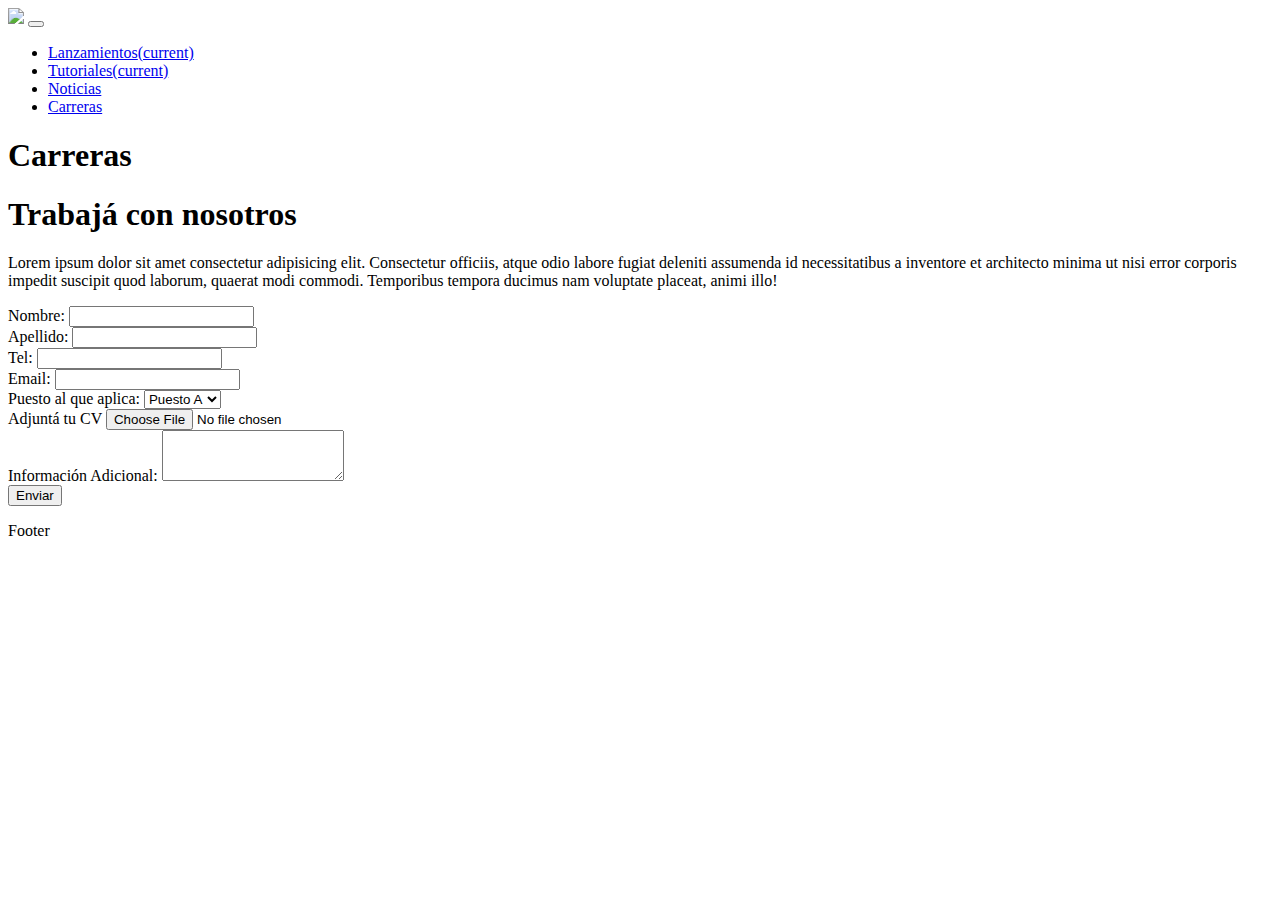
==== carreras.html @ 8fa2a8f9 "upload" ====
<!DOCTYPE html>
<html lang="en">
<head>
    <meta charset="UTF-8">
    <meta name="viewport" content="width=device-width, initial-scale=1.0">
    <link rel="stylesheet" href="styles.css">
    <link rel="stylesheet" href="https://cdn.jsdelivr.net/npm/bootstrap@4.5.3/dist/css/bootstrap.min.css" integrity="sha384-TX8t27EcRE3e/ihU7zmQxVncDAy5uIKz4rEkgIXeMed4M0jlfIDPvg6uqKI2xXr2" crossorigin="anonymous">  
    <title>Carreras</title>
</head>
<body>
    <!--Navbar-->
    <header>
      <nav class="navbar navbar-expand-lg navbar-light text-monospace fixed-top" id="navbar-sitio">
        <a class="navbar-brand" href="index.html"><img src="https://img.icons8.com/cotton/64/000000/tetris-game-console.png"id="logo" /></a>
            <button class="navbar-toggler" type="button" data-toggle="collapse" data-target="#navbarSupportedContent" aria-controls="navbarSupportedContent" aria-expanded="false" aria-label="Toggle navigation">
          <span class="navbar-toggler-icon"></span>
        </button>
        <div class="collapse navbar-collapse" id="navbarSupportedContent">
          <ul class="navbar-nav mr-auto">
            <li class="nav-item">
              <a class="nav-link" href="lanzamientos.html">Lanzamientos<span class="sr-only">(current)</span></a>
            </li>
            <li class="nav-item">
              <a class="nav-link" href="tutoriales.html">Tutoriales<span class="sr-only">(current)</span></a>
            </li>
            <li class="nav-item">
              <a class="nav-link disabled" href="#">Noticias</a>
            </li>
            <li class="nav-item active">
              <a class="nav-link" href="/carreras.html">Carreras</a>
            </li>
          </ul>
        </div>
      </nav>
    </header>
<!--Main-->
<main class="container-fluid">
<!--pages-name-->
    <section class=" container-fluid indicador-pagina" >
      <h1 class="pages-name">Carreras</h1>
    </section>
<!--Formulario-->
    <section id="trabaja-seccion" class="row mx-auto mt-4" >
      <h1 class="display-4">Trabajá con nosotros</h1>
      <p class="lead">Lorem ipsum dolor sit amet consectetur adipisicing elit. Consectetur officiis, atque odio labore fugiat deleniti assumenda id necessitatibus a inventore et architecto minima ut nisi error corporis impedit suscipit quod laborum, quaerat modi commodi. Temporibus tempora ducimus nam voluptate placeat, animi illo!</p>
        <form action="" id="formulario" class="needs-validation" novalidate>
            <div class="form-row">
                <div class="form-group col-md-6">
                  <label for="nombre">Nombre:</label>
                  <input type="text" class="form-control" id="nombre">
                </div>
                <div class="form-group col-md-6">
                    <label for="apellido">Apellido:</label>
                    <input type="text" class="form-control" id="apellido">
                  </div>
              </div>
              <div class="form-row">
                <div class="form-group col-md-4">
                  <label for="nombre">Tel:</label>
                  <input type="text" class="form-control" id="nombre">
                </div>
                <div class="form-group col-md-8">
                    <label for="email">Email:</label>
                    <input type="email" class="form-control" id="email">
                  </div>
              </div>
              <div class="form-row">
                <div class="form-group col-md-3">
                  <label for="puesto">Puesto al que aplica:</label>
                  <select class="form-control">
                    <option>Puesto A</option>
                    <option>Puesto B</option>
                    <option>Puesto C</option>
                    <option>Puesto D</option>
                  </select>
                </div>
              </div>
              <div class="form-row">
                <div class="form-group col-md-6">
                    <label for="cv">Adjuntá tu CV</label>
                    <input type="file" class="form-control-file" id="cv">
                  </div>
              </div>
              <div class="form-row">
                <div class="form-group col-md-12">
                    <label for="exampleFormControlTextarea1">Información Adicional:</label>
                    <textarea class="form-control" id="exampleFormControlTextarea1" rows="3"></textarea>
                </div>
              </div>
              <button class="btn btn-primary" type="submit">Enviar</button>
        </form>
      </section>

    </main>
    <footer>
      <p id="footer-text" class="text-monospace font-weight-bold text-center">Footer</p>
    </footer>
    <!--scripts-->
        <script src="https://code.jquery.com/jquery-3.5.1.slim.min.js" integrity="sha384-DfXdz2htPH0lsSSs5nCTpuj/zy4C+OGpamoFVy38MVBnE+IbbVYUew+OrCXaRkfj" crossorigin="anonymous"></script>
        <script src="https://cdn.jsdelivr.net/npm/bootstrap@4.5.3/dist/js/bootstrap.bundle.min.js" integrity="sha384-ho+j7jyWK8fNQe+A12Hb8AhRq26LrZ/JpcUGGOn+Y7RsweNrtN/tE3MoK7ZeZDyx" crossorigin="anonymous"></script>
        <script src="script.js"></script>
      </body>
</html>
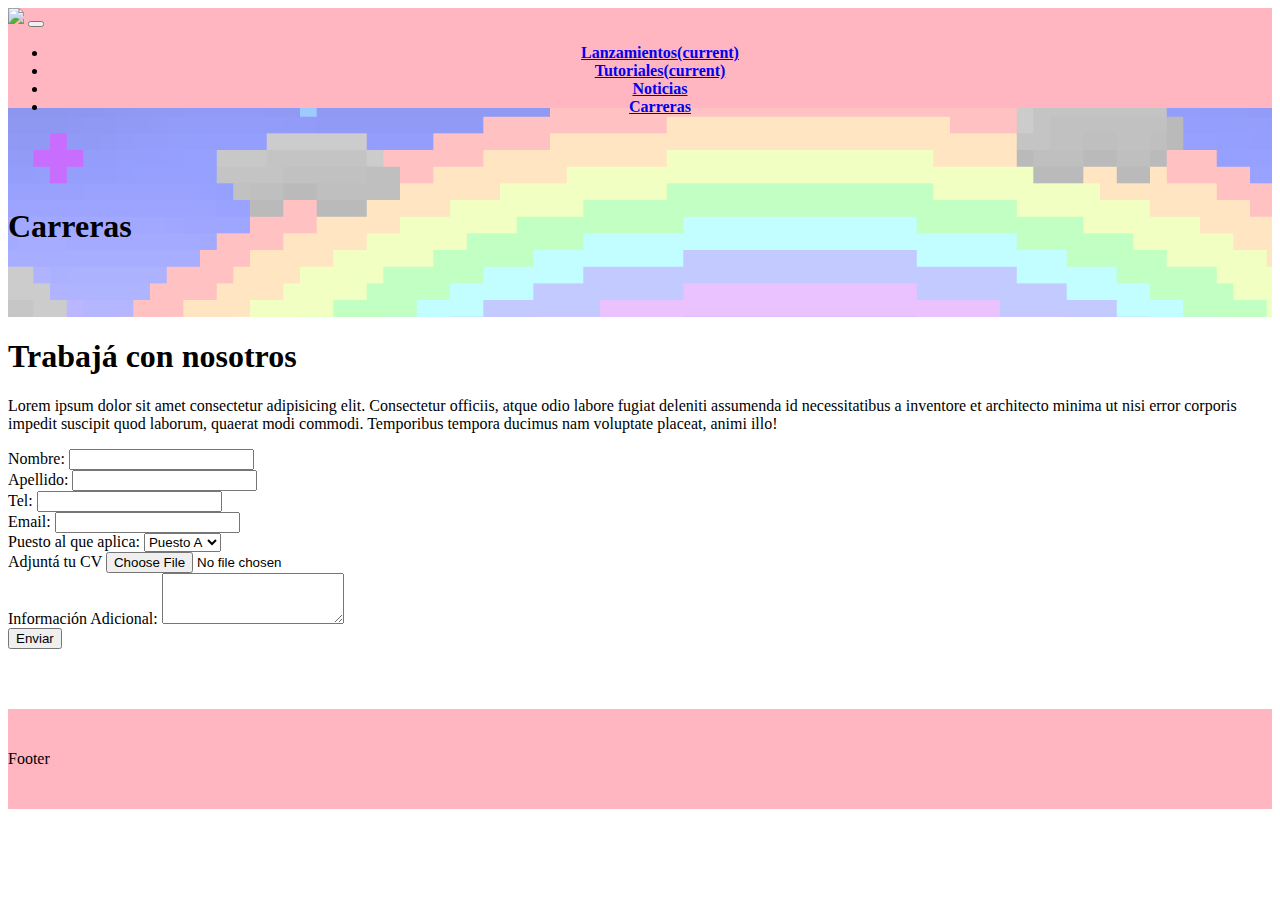
==== commit fbf80816: "update" ====
--- a/carreras.html
+++ b/carreras.html
@@ -27,7 +27,7 @@
               <a class="nav-link disabled" href="#">Noticias</a>
             </li>
             <li class="nav-item active">
-              <a class="nav-link" href="/carreras.html">Carreras</a>
+              <a class="nav-link" href="carreras.html">Carreras</a>
             </li>
           </ul>
         </div>
--- a/styles.css
+++ b/styles.css
@@ -0,0 +1,116 @@
+nav {
+height: 50px;
+width: 100%;
+margin: 0;
+padding: 0;
+}
+#navbar-sitio{
+    background-color: lightpink;
+    font-weight: 700;
+}
+#logo {
+    height: 32px;
+}
+#navbarSupportedContent{
+    background-color: lightpink;
+    text-align: center;
+
+}
+footer {
+    height: 100px;
+    background-color: lightpink;
+    line-height: 100px;
+    margin-top: 60px;
+}
+.indicador-pagina {
+    min-height: 100px;
+    background: url('./img/banner.png');
+    background-attachment: fixed;
+    background-size: cover;
+    padding-bottom: 4%;
+    margin-top: 50px;
+    
+}
+.pages-name {
+    font-size: 2rem;
+    padding-top: 100px
+}
+/*----Home----*/
+#hero{
+    height: 80vh;
+    background: url('./img/spom.jpg');
+    background-size: cover;
+    background-attachment: fixed;
+    display: flex;  
+    align-items: flex-end;
+    padding-bottom: 4%;
+    color: white;
+}
+#news {
+    height: fit-content;
+}
+#news-mensaje{
+    min-height: 60vh;
+    background: url('./img/tutoriales.jpg');
+    background-attachment: fixed;
+    background-size: cover;
+    display: flex;
+    justify-content: flex-end;
+    align-items: flex-end;
+    padding-bottom: 4%
+}
+#noticias-cards {
+    min-height: 100vh;
+}
+#formulario {
+    width: 60vw;
+}
+.card:hover{
+    opacity: 0.7;
+    cursor: pointer;
+}
+#carouselExampleCaptions {
+    height: 100vh;
+}
+#galeria:hover {
+    opacity: 0.7;
+    cursor: pointer;
+}
+.carousel-item {
+    height: 100vh;
+}
+/*--Pagina Carreras--*/
+#pagina-carreras {
+    margin-top: 50px;
+}
+.titulo-pagina{
+    margin: auto;
+}
+#header-pagina{
+    min-height: 50vh;
+    background-color: lightgreen;
+    margin-bottom: 80px;
+}
+/*----Lanzamientos----*/
+
+.lanzamientos-img {
+    height: 250px;
+    width: auto;
+    object-fit: cover;
+}
+.lanzamientos-card {
+    height: 200px;
+}
+/*--Tutoriales--*/
+#contenedor-tutorial{
+    display: flex;
+}
+.tutorial-card{
+    min-height: 350px;
+    color: white;
+}
+.img-tutorial {
+    width: 100%;
+    height: 100%;
+    object-fit: cover;
+}